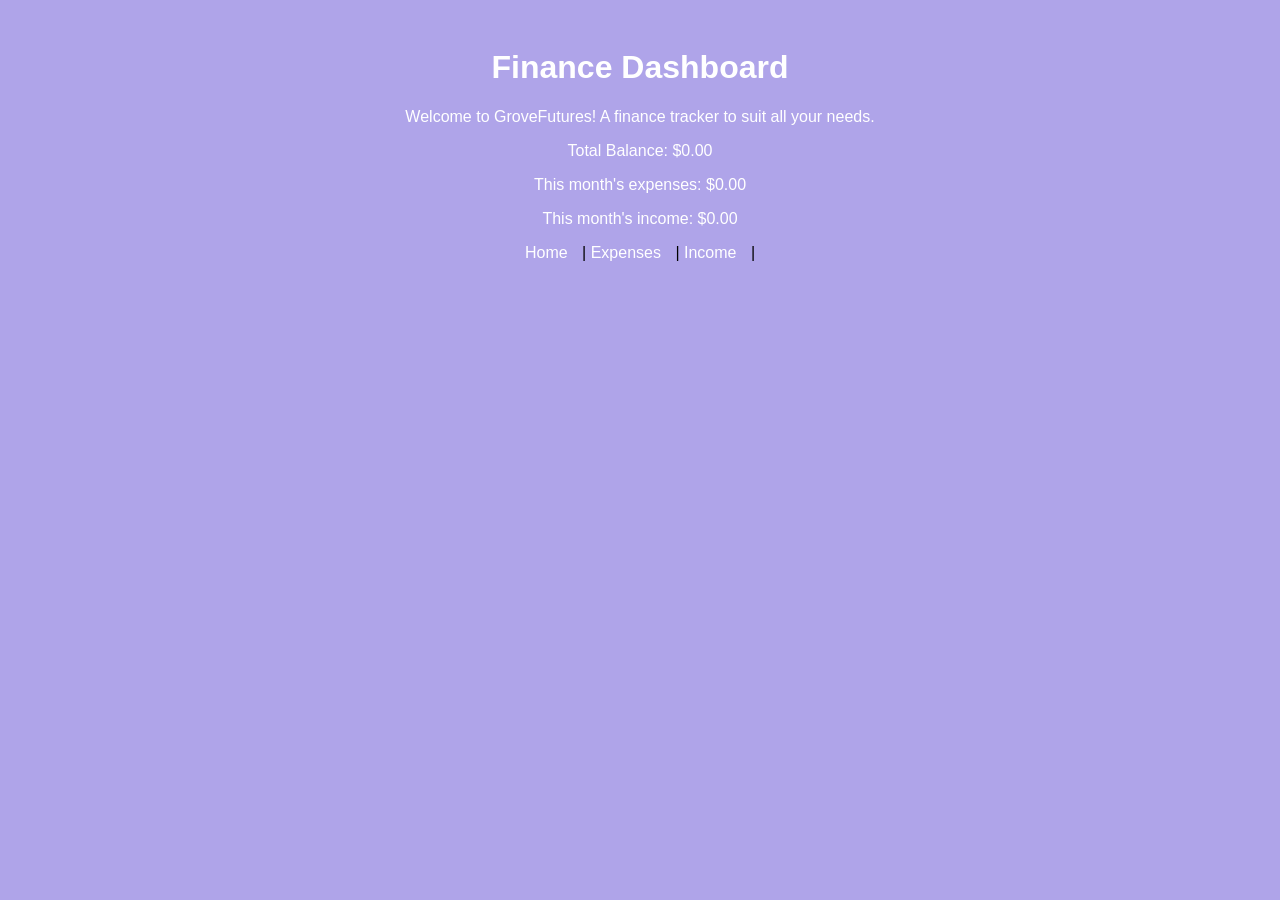
==== index.html @ 5c0894a4 "Initial commit" ====
<!DOCTYPE html>
<html>
<head>
<title>GroveFutures</title>
<link rel="stylesheet" href="style.css">
</head>
<body>
<h1>Finance Dashboard</h1>
<p>Welcome to GroveFutures! A finance tracker to suit all your needs.</p>
<p>Total Balance: $0.00</p>
<p>This month's expenses: $0.00</p>
<p>This month's income: $0.00</p>
<nav>
    <a href="index.html">Home</a> |
    <a href="expenses.html">Expenses</a> |
    <a href="income.html">Income</a> |
</nav>
</body>


</html>
---- style.css ----
body {
  font-family: Arial, sans-serif;
  background-color: #8878dfab;
  padding: 20px;
  text-align: center;
}

h1 {
  color: rgb(255, 255, 255);
  text-align: center;
}

h2 {
    color: rgb(255, 255, 255);
    text-align: center;
}

p {
    color:rgb(255, 255, 255);
    text-align: center;
}

nav a {
  margin-right: 10px;
  color: rgb(255, 255, 255);
  text-decoration: none;
  text-align: center;
}

table {
  width: 100%;
  border-collapse: collapse;
  margin-top: 20px;
  color: rgb(255, 255, 255);
  text-align: center;
}

td, th {
  border: 1px solid #ddd;
  color: rgb(255, 255, 255);
  text-align: center;
}
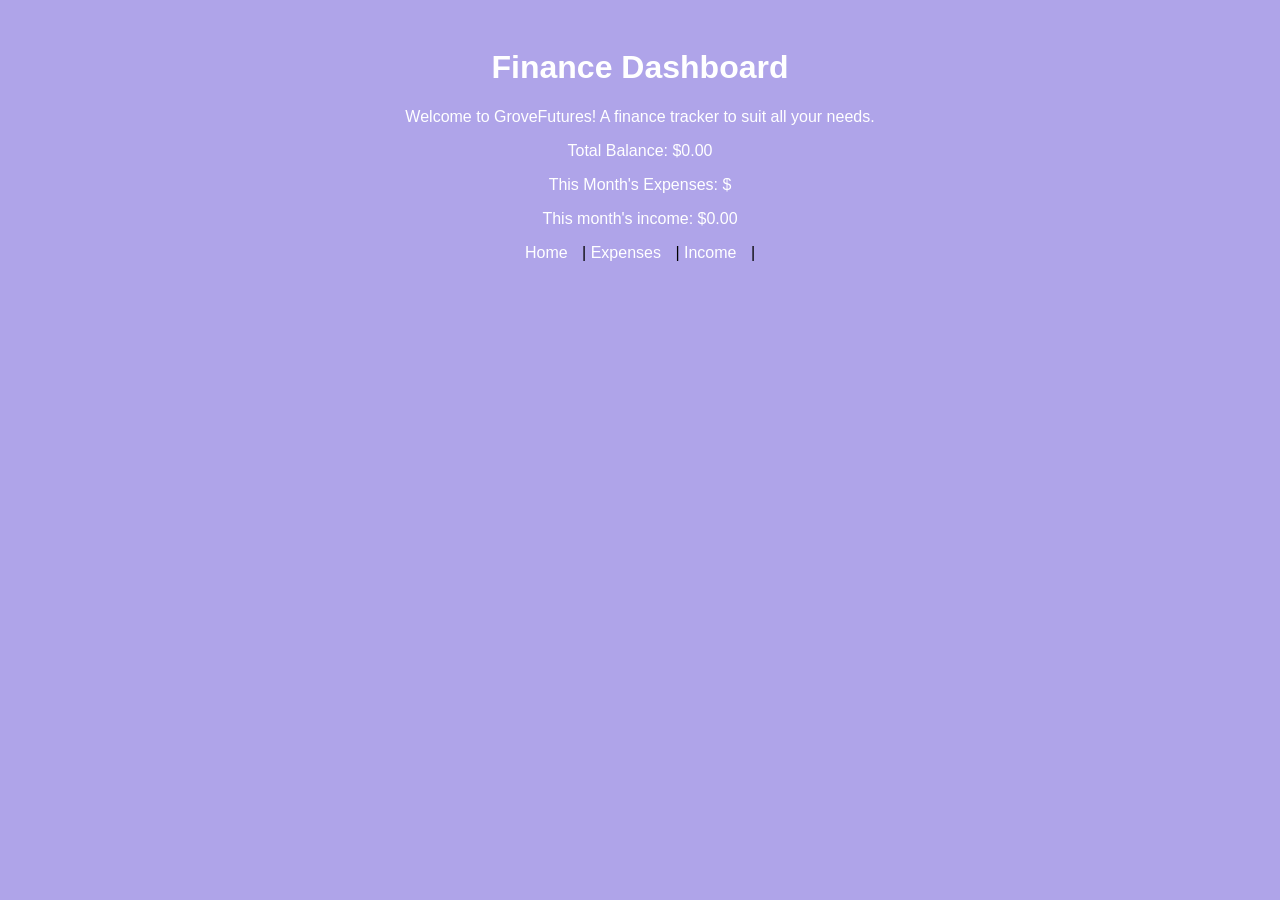
==== commit 79b85939: "attempt fixing home page" ====
--- a/index.html
+++ b/index.html
@@ -8,7 +8,7 @@
 <h1>Finance Dashboard</h1>
 <p>Welcome to GroveFutures! A finance tracker to suit all your needs.</p>
 <p>Total Balance: $0.00</p>
-<p>This month's expenses: $0.00</p>
+<p>This Month's Expenses: <span id="expense-total">$</span></p>
 <p>This month's income: $0.00</p>
 <nav>
     <a href="index.html">Home</a> |
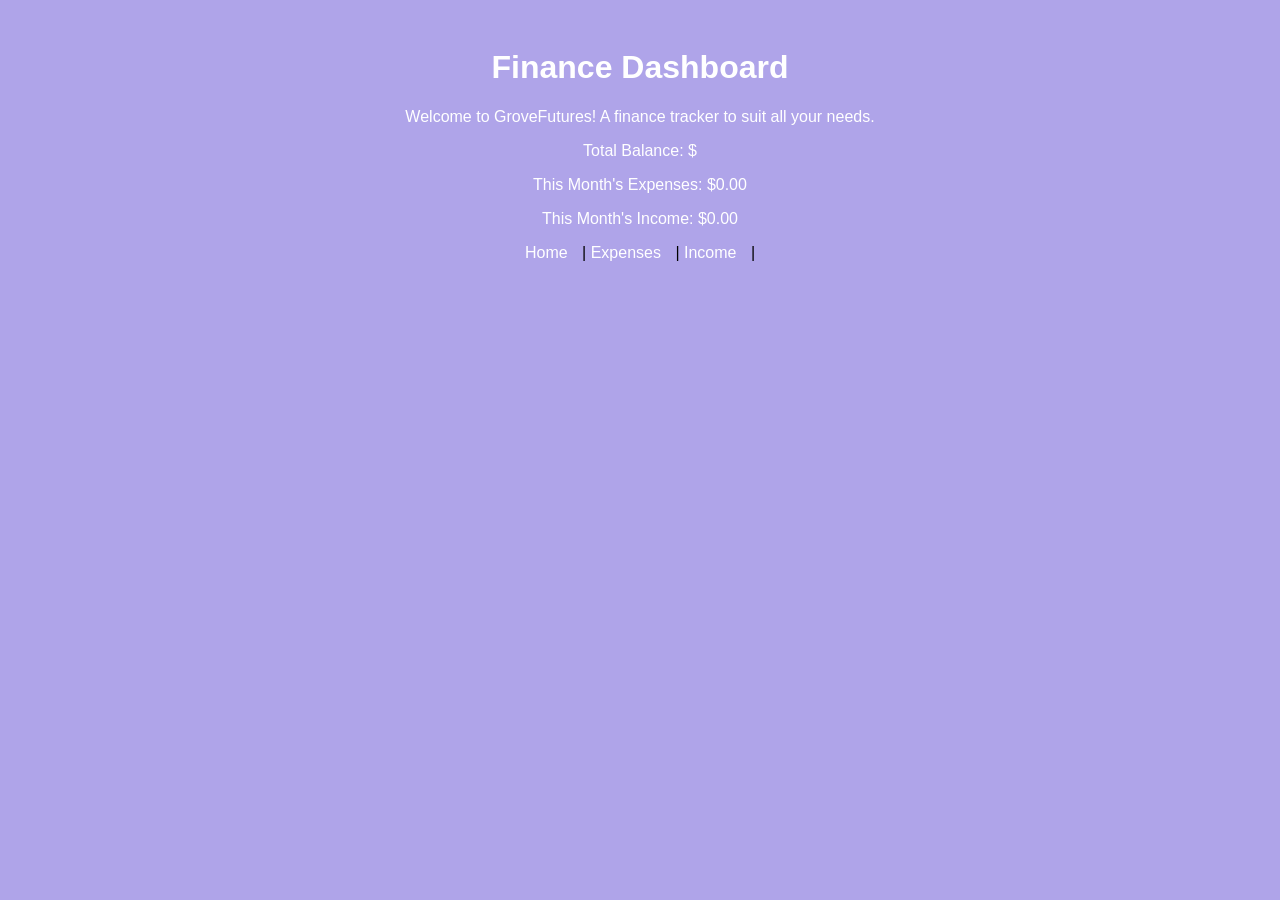
==== commit 4e099062: "fix localstorage sharing with live server" ====
--- a/index.html
+++ b/index.html
@@ -7,14 +7,15 @@
 <body>
 <h1>Finance Dashboard</h1>
 <p>Welcome to GroveFutures! A finance tracker to suit all your needs.</p>
-<p>Total Balance: $0.00</p>
+<p>Total Balance: <span id="balance-total">$</span></p>
 <p>This Month's Expenses: <span id="expense-total">$</span></p>
-<p>This month's income: $0.00</p>
+<p>This Month's Income: <span id="income-total">$</span></p>
 <nav>
     <a href="index.html">Home</a> |
     <a href="expenses.html">Expenses</a> |
     <a href="income.html">Income</a> |
 </nav>
+<script src="script.js"></script>
 </body>
 
 
